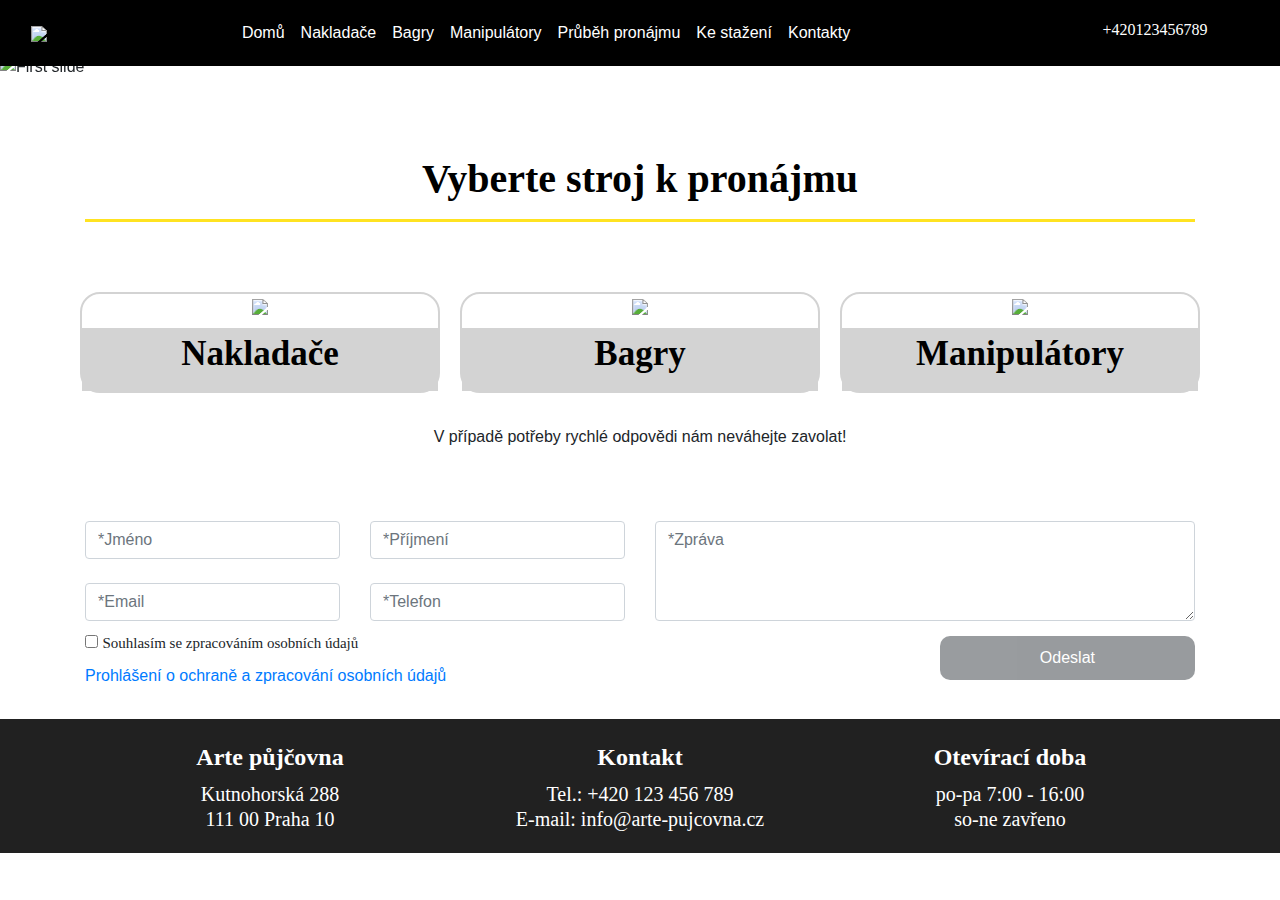
==== index.html @ a30c2c7e "test" ====
<!DOCTYPE html>
<html lang="en" xmlns:href="http://www.w3.org/1999/xhtml">
<link rel="stylesheet" href="https://stackpath.bootstrapcdn.com/bootstrap/4.3.1/css/bootstrap.min.css" integrity="sha384-ggOyR0iXCbMQv3Xipma34MD+dH/1fQ784/j6cY/iJTQUOhcWr7x9JvoRxT2MZw1T" crossorigin="anonymous">
<link rel="stylesheet" href="css/style.css">
<script src="https://stackpath.bootstrapcdn.com/bootstrap/4.3.1/js/bootstrap.min.js" integrity="sha384-JjSmVgyd0p3pXB1rRibZUAYoIIy6OrQ6VrjIEaFf/nJGzIxFDsf4x0xIM+B07jRM" crossorigin="anonymous"></script>
<script src="js/bootstrap.js"></script>
<script src="js/bootstrap.bundle.js"></script>
<script src="https://ajax.googleapis.com/ajax/libs/jquery/3.4.1/jquery.min.js"></script>
<title>Půjčovna</title>
<head>
    <meta charset="UTF-8">
    <link rel="icon" href="obrazky/kramer_favicon.png">

    <!-- Global site tag (gtag.js) - Google Analytics -->
    <script async src="https://www.googletagmanager.com/gtag/js?id=UA-153707017-1"></script>
    <script>
        window.dataLayer = window.dataLayer || [];
        function gtag(){dataLayer.push(arguments);}
        gtag('js', new Date());

        gtag('config', 'UA-153707017-1');
    </script>


</head>
<body>
<div class="navbar1">
<nav class="navbar navbar-expand-lg navbar-dark fixed-top">
    <div class="col my-col3">
        <div id="left">
            <img class="logo" src="obrazky/arte_logo.png">
        </div>
    </div>

    <div class="collapse navbar-collapse" id="navbarSupportedContent">
        <ul class="navbar-nav mr-auto">
            <li class="nav-item active">
                <a class="nav-link" href="index.html">Domů <span class="sr-only">(current)</span></a>
            </li>

            <li class="nav-item active">
                <a class="nav-link" href="nakladace.html">Nakladače <span class="sr-only">(current)</span></a>
            </li>

            <li class="nav-item active">
                <a class="nav-link" href="bagry.html">Bagry <span class="sr-only">(current)</span></a>
            </li>

            <li class="nav-item active">
                <a class="nav-link" href="manipulatory.html">Manipulátory <span class="sr-only">(current)</span></a>
            </li>

            <li class="nav-item active">
                <a class="nav-link" href="prubeh.html">Průběh pronájmu <span class="sr-only">(current)</span></a>
            </li>

            <li class="nav-item active">
                <a class="nav-link" href="ke%20stazeni.html">Ke stažení <span class="sr-only">(current)</span></a>
            </li>

            <li class="nav-item active">
                <a class="nav-link" href="kontakty.html">Kontakty <span class="sr-only">(current)</span></a>
            </li>
        </ul>
    </div>

    <div class="col my-col3">
        <div id="right">
            <p class="text"> +420123456789</p>
        </div>
    </div>

</nav>
</div>
<div id="carouselExampleIndicators" class="carousel slide" data-ride="carousel">
    <ol class="carousel-indicators">
        <li data-target="#carouselExampleIndicators" data-slide-to="0" class="active"></li>
        <li data-target="#carouselExampleIndicators" data-slide-to="1"></li>
        <li data-target="#carouselExampleIndicators" data-slide-to="2"></li>
    </ol>
    <div class="carousel-inner">
        <div class="carousel-item active">
            <img class="d-block w-100" src="https://placeimg.com/1080/500/animals" alt="First slide">
            <div class="carousel-caption d-none d-md-block">
                <h5>My Caption Title (1st Image)</h5>
                <p>The whole caption will only show up if the screen is at least medium size.</p>
            </div>
        </div>
        <div class="carousel-item">
            <img class="d-block w-100" src="https://placeimg.com/1080/500/arch" alt="Second slide">
        </div>
        <div class="carousel-item">
            <img class="d-block w-100" src="https://placeimg.com/1080/500/nature" alt="Third slide">
        </div>
    </div>
    <a class="carousel-control-prev" href="#carouselExampleIndicators" role="button" data-slide="prev">
        <span class="carousel-control-prev-icon" aria-hidden="true"></span>
        <span class="sr-only">Previous</span>
    </a>
    <a class="carousel-control-next" href="#carouselExampleIndicators" role="button" data-slide="next">
        <span class="carousel-control-next-icon" aria-hidden="true"></span>
        <span class="sr-only">Next</span>
    </a>
</div>

<div class="container my-container">
    <div class="row my-row">
        <div class="col my-col1">
            <h2 class="h2">
                <span>
                Vyberte stroj k pronájmu
                </span>
            </h2>
        </div>
    </div>

    <div class="row my-row3">
        <div class="col my-col2">
            <a href="nakladace.html">
            <div class="row-12 my-row">
                <img class="icons" src="kategorie/nakladace.jpg">
            </div>
            <div class="row my-row-kategorie">
                <div class="col my-col-kategorie">
                    <p class="modely">
                        Nakladače
                    </p>
                </div>

            </div>
            </a>
        </div>
        <div class="col my-col2">
            <a href="bagry.html">
            <div class="row-12 my-row">
            <img class="icons" src="kategorie/bagry.jpg">
        </div>
            <div class="row my-row-kategorie">
                <div class="col my-col-kategorie">
                    <p class="modely">
                        Bagry
                    </p>
                </div>

            </div>
            </a>
        </div>

        <div class="col my-col2">
            <a href="manipulatory.html">
            <div class="row-12 my-row">
                <img class="icons" src="kategorie/manipulatory.jpg">
            </div>
            <div class="row my-row-kategorie">
                <div class="col my-col-kategorie">
                    <p class="modely">
                        Manipulátory
                    </p>
                </div>
            </div>
            </a>
        </div>
</div>
    <br>
    <br>
    <br>
    <div class="row my-row">
        <div class="col my-col">
            <section class="mb-4">

                <p class="text-center w-responsive mx-auto mb-5">V případě potřeby rychlé odpovědi nám neváhejte zavolat!</p>

                <div class="row my-row2">

                    <div class="col-md-9 mb-md-0 mb-5">
                        <form id="contact-form" name="contact-form" action="funkce.php" method="POST">

                            <div class="row my-row2">

                                <div class="col-md-4">
                                    <div class="md-form mb-0">
                                        <label for="name" class=""></label>
                                        <input type="text" id="name" name="name" class="form-control" maxlength="40" placeholder="*Jméno" required>
                                    </div>
                                </div>
                                <div class="col-md-4">
                                    <div class="md-form mb-0">
                                        <label for="prijmeni" class=""></label>
                                        <input type="text" id="prijmeni" name="prijmeni" class="form-control" maxlength="30" placeholder="*Příjmení" required>
                                    </div>
                                </div>
                                <div class="col my-form">
                                    <div class="md-form1">
                                        <label for="message"></label>
                                        <textarea type="text" id="message" name="message" rows="3" class="form-control md-textarea" placeholder="*Zpráva" required></textarea>
                                    </div>
                                </div>
                            </div>

                            <div class="row">
                                <div class="col-md-4">
                                    <div class="md-form mb-0">
                                        <label for="email" class=""></label>
                                        <input type="text" id="email" name="email" class="form-control" maxlength="30" placeholder="*Email" required>
                                    </div>
                                </div>
                                <div class="col-md-4">
                                    <div class="md-form mb-0">
                                        <label for="cislo" class=""></label>
                                        <input type="number" id="cislo" name="cislo" class="form-control" min="9" max="13" placeholder="*Telefon" required>
                                    </div>
                                </div>
                            </div>
                        </form>
                    </div>
                </div>
                <div class="row my-row-send-contact">
                    <div class="col my-col-left">
                        <div class="col my-gdpr">
                            <input class="form-group" type="checkbox" value="1" id="check"> <span class="text-gdpr">Souhlasím se zpracováním osobních údajů</span> <br>
                            <a target="_blank" href="http://www.arte-praha.cz/data/ProhlaseniSpolecnostiGDPR2018.pdf">Prohlášení o ochraně a zpracování osobních údajů</a>
                        </div>
                    </div>
                    <div>
                        <div class="row-button">
                            <div class="col my-col5">
                    <span class="tool-tip" data-toggle="tooltip" data-placement="top" title="<-Zaškrtněte prosím souhlas">
                        <button id="tlacitko1" class="tlacitko1" disabled onclick="document.getElementById('contact-form').submit();">Odeslat</button>
                    </span>

                                <script>
                                    $(document).ready(function() {
                                        $('[data-toggle="tooltip"]').tooltip();
                                    });
                                </script>
                                <script>
                                    //Add a JQuery click event handler onto our checkbox.
                                    $('#check').click(function(){
                                        //If the checkbox is checked.
                                        if($(this).is(':checked')){
                                            //Enable the submit button.
                                            $('#tlacitko1').attr("disabled", false);
                                        } else{
                                            //If it is not checked, disable the button.
                                            $('#tlacitko1').attr("disabled", true);
                                        }
                                    });
                                </script>
                            </div>
                        </div>
                    </div>
                </div>
            </section>
        </div>
    </div>
</div>

<footer id="sticky-footer" class="py-4 text-white-50">
    <div class="container text-center">
        <div class="row footer">

            <div class="col-4 footer">
            <h4 class="footer_nadpis"><span class="text-bold">Arte půjčovna</span></h4>
                <p class="footer_text">Kutnohorská 288</p>
                <p class="footer_text">111 00 Praha 10</p>
            </div>

            <div class="col-4 footer">
                <h4 class="footer_nadpis"><span class="text-bold">Kontakt</span></h4>
                <p class="footer_text">Tel.: +420 123 456 789</p>
                <p class="footer_text">E-mail: info@arte-pujcovna.cz</p>
            </div>

            <div class="col-4 footer">
                <h4 class="footer_nadpis"><span class="text-bold">Otevírací doba</span></h4>
                <p class="footer_text">po-pa 7:00 - 16:00</p>
                <p class="footer_text">so-ne zavřeno</p>
            </div>


        </div>
    </div>
</footer>
</body>
</html>
---- css/style.css ----
body{
    margin: 0px;
    background-color: white;
}
.my-container {

}
.navbar{
    text-align: center;
    background-color: black;
}
.navbar1{
    margin-bottom: 55px;
}
.my-row {

}
.my-row-kategorie{

}

.my-row1{
    margin-bottom: -20px;
}
.row-button{
    text-align: right;
    margin-right: 15px;
}
.md-form1{
    width: 510px;
    position: absolute;
}
.logo {
    width: calc(10vw + 3em);
}
.footer {
    margin: 0 auto;
}
.left {
    text-align: left;
    margin: 0 auto;
}
.text {
    color: white;
    padding-top: 10px;
    font-family: Calibri;
}
.text-gdpr{
    font-size: 15px;
    font-family: Calibri;
}
.seda{
    font-family: Calibri;
    color: #535E5D;
}
.footer_text{
    font-family: Calibri;
    font-size: 20px;
    color: white;
    margin-bottom: -5px;
}
.footer_nadpis{
    color: white;
}
.nadpis{
    font-size: 25px;
    font-weight: bold;
}
.h2{
    color: black;
    font-family: Calibri;
    font-weight: bold;
    font-size: 40px;
    margin-top: -10px;
    margin-bottom: -10px;
    border-bottom: 3px solid #ffe321;
    line-height: 2em;

}
.h2 span{
    background: white;
    padding:0 10px;
}

.text1{
    font-family: Calibri;
    font-size: calc(0.35vw + 0.95em);
}
.odkaz{
    font-family: Calibri;
    font-size: calc(0.35vw + 0.95em);
    color: black;
    text-decoration: black;
}
.text-bold{
    font-weight: bold;
    font-family: Calibri;
}
.my-col{

}
.my-col-left{
    text-align: left;
}
.my-col1{
    text-align: center;
    margin-top: 70px;
    margin-bottom: 70px;
}
.my-col2{
    background-color: white;
    text-align: center;
    margin: 10px;
    border-radius: 20px;
    border: 2px solid lightgrey;
}
.my-col4{
    background-color: transparent;
    margin: 10px;
}
.my-col6{

}
.icons{
    width: 80%;
}
.hodnota{
    text-align: right;
}
.hodnoty{

}
.my-col-left{
    right: 15px;
    top: 10px;
}
.nazev{
    font-family: Calibri;
    font-weight: bold;
    font-size: 17px;
    text-align: left;
}
.nazvy{
    text-align: left;
}
.modely{
    color: black;
    font-family: Calibri;
    font-size: 35px;
    font-weight: bold;
    margin-bottom: 10px;
}
.my-row-kategorie{
    background-color: lightgrey;
    margin-top: 10px;
}
.my-col-kategorie1{
    background-color: #ffde11;
}
.my-row-produkt1{

}
.cena{
    font-weight: bold;
}
.tlacitko{
    background-color: black;
    border: none;
    color: white;
    padding: 5px 10px;
    text-align: center;
    display: inline-table;
    font-size: 15px;
    margin-bottom: 20px;
    border-radius: 10px;
    transition: all 0.5s ease;
}
.tlacitko:hover{
    background-color: lightgrey;
    color: black;
}
.tlacitko1{
    background-color: #343a40;
    border: none;
    color: white;
    padding: 10px 100px;
    text-align: center;
    text-decoration: none;
    display: inline-block;
    font-size: 16px;
    margin: 15px;
    border-radius: 10px;
    transition: all 0.5s ease;
}
.tlacitko1:hover{
    background-color: yellow;
    color: black;
}
.tlacitko1:disabled{
    opacity: 0.5;
}
.tlacitko1:enabled{
    opacity: 1;
}
.mb-4{
    margin-top: -50px;
}
.droplist{
    border: 2px solid red;
}
.document{
    width: 5%;
    margin-left: 15px;
}
.no-decor{
    color: black;
}
.no-decor:hover{
    text-decoration: none;
    color: black;
}
.koncept{
    width: 47%;
    border-radius: 20px;
}
.my-col5{
    margin-left: 30px;
}

#message{
    padding-bottom: 20px;
    width: 540px
}
#obrazek{
    position: relative;
    width: 100%;
    height: 100%;
}
#left{
    text-align: left;
}
#stred{
    text-align: center;
    font-size: calc(0.7vw + 0.63em);
}
#sticky-footer{
    background-color: rgba(0, 0, 0, 0.87);
}
#right{
    text-align: center;
}
@media screen and (max-width: 1080px){
    .md-form1{
        position: absolute;
        width: 300px;
    }
    .my-col2{
        max-width: 500px;
        margin: 10px auto;
    }
    .my-row3{
        align-content: center;
        border: 2px solid transparent;
    }
    .tlacitko{
        font-size: 30px;
        height: 70px;
        width: 450px;
    }
    .nazev{
        font-size: 25px;
    }
    .nazvy{
        font-size: 20px;
    }
    .modely{
        font-size: 40px;
    }
    .hodnota{
        font-size: 20px;
    }
    .koncept{
        width: 100%;
    }
    .tool-tip {
        display: inline-block;
    }

    .tool-tip [disabled] {
        pointer-events: none;
    }
}

@media screen and (max-width: 1200px){
    #message{
        width: 450px;
    }
}

@media screen and (max-width: 768px){
    #message{
        position: relative;
        top: 125px;
        padding-bottom: 0;
        width: calc(80vw + 3.2rem);
    }
    .my-row-send-contact{
        margin-top: 70px;
    }
}

@media screen and (max-width: 600px){
    .row-button{
        text-align: center;

    }
    .tlacitko1{
        position: absolute;
        right: -15px;
    }
    .text-gdpr{
        font-size: 10px;
        font-family: Calibri;
    }
    .gdpr{
        font-size: 10px;
        font-family: Calibri;
    }
    .my-col3{
        width: 2px;
    }
}
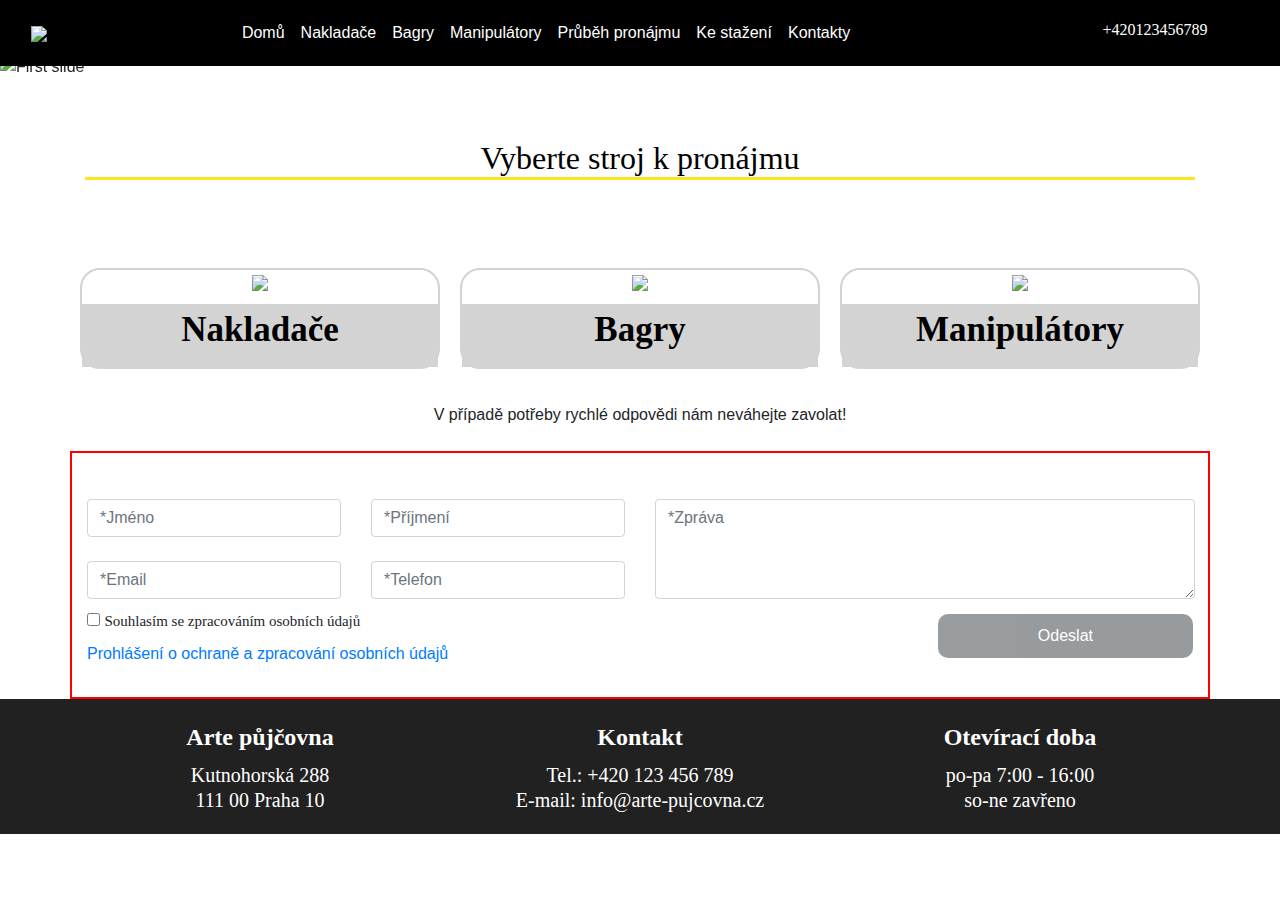
==== commit 1b725a88: "test" ====
--- a/index.html
+++ b/index.html
@@ -6,6 +6,9 @@
 <script src="js/bootstrap.js"></script>
 <script src="js/bootstrap.bundle.js"></script>
 <script src="https://ajax.googleapis.com/ajax/libs/jquery/3.4.1/jquery.min.js"></script>
+<link rel="stylesheet" href="https://stackpath.bootstrapcdn.com/bootstrap/4.3.1/css/bootstrap.min.css">
+<link rel="stylesheet" href="https://maxcdn.bootstrapcdn.com/font-awesome/4.7.0/css/font-awesome.min.css">
+<script src="https://cdnjs.cloudflare.com/ajax/libs/popper.js/1.14.7/umd/popper.min.js"></script>
 <title>Půjčovna</title>
 <head>
     <meta charset="UTF-8">
@@ -107,9 +110,9 @@
     <div class="row my-row">
         <div class="col my-col1">
             <h2 class="h2">
-                <span>
+
                 Vyberte stroj k pronájmu
-                </span>
+
             </h2>
         </div>
     </div>
--- a/css/style.css
+++ b/css/style.css
@@ -97,7 +97,7 @@
     font-family: Calibri;
 }
 .my-col{
-
+    border: 2px solid red;
 }
 .my-col-left{
     text-align: left;
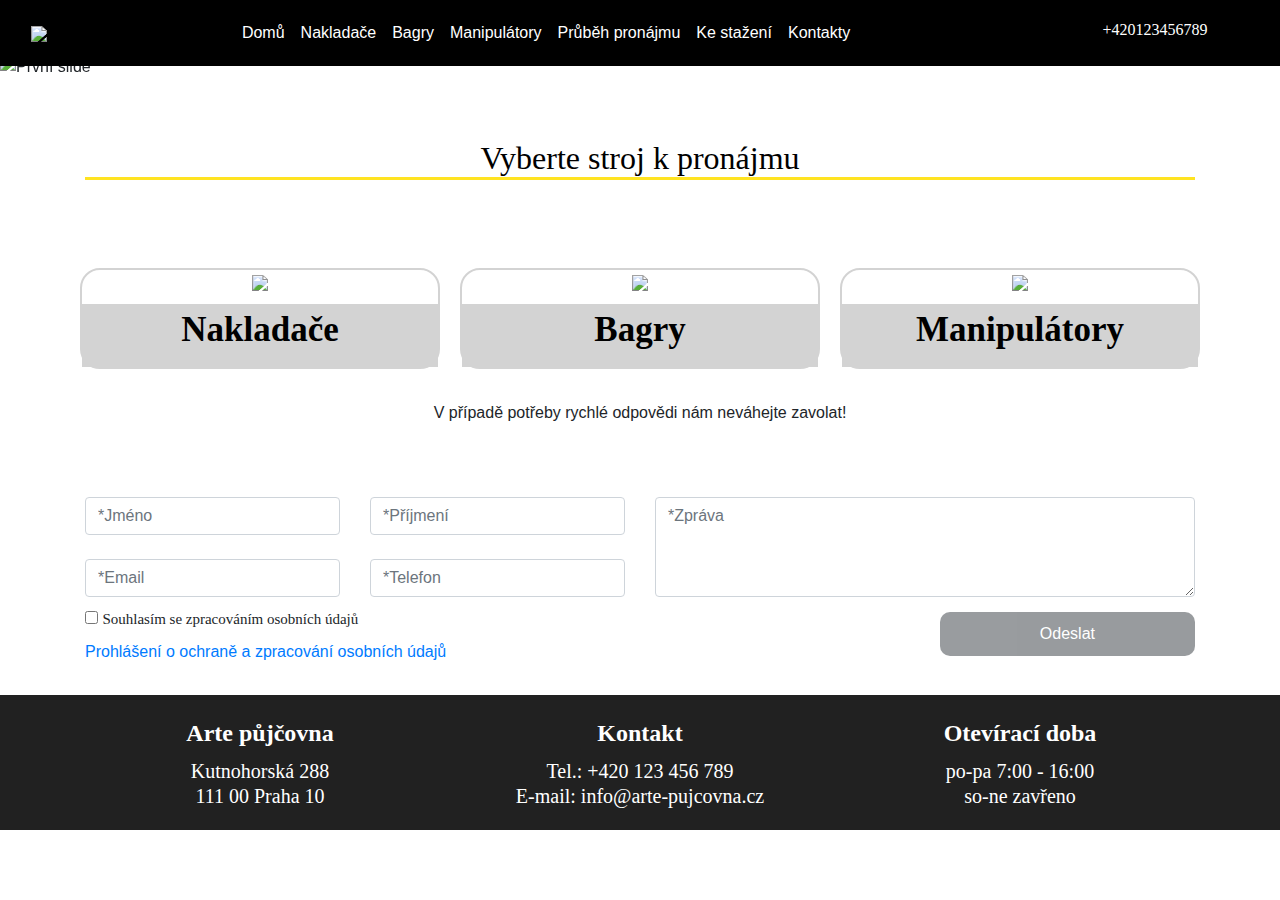
==== commit 0dfdf8cf: "test" ====
--- a/index.html
+++ b/index.html
@@ -75,37 +75,31 @@
 
 </nav>
 </div>
-<div id="carouselExampleIndicators" class="carousel slide" data-ride="carousel">
-    <ol class="carousel-indicators">
-        <li data-target="#carouselExampleIndicators" data-slide-to="0" class="active"></li>
-        <li data-target="#carouselExampleIndicators" data-slide-to="1"></li>
-        <li data-target="#carouselExampleIndicators" data-slide-to="2"></li>
-    </ol>
-    <div class="carousel-inner">
+<div id="UvodCarousel" class="carousel slide" data-ride="carousel">
+    <div class="carousel-inner" role="listbox">
         <div class="carousel-item active">
-            <img class="d-block w-100" src="https://placeimg.com/1080/500/animals" alt="First slide">
-            <div class="carousel-caption d-none d-md-block">
-                <h5>My Caption Title (1st Image)</h5>
-                <p>The whole caption will only show up if the screen is at least medium size.</p>
+            <img class="d-block w-100" src="obrazky/head.jpg" alt="První slide">
+            <div class="carousel-caption">
+                <h3>Test 1</h3>
+                <p>Prvni slide</p>
             </div>
         </div>
         <div class="carousel-item">
-            <img class="d-block w-100" src="https://placeimg.com/1080/500/arch" alt="Second slide">
+            <img class="d-block w-100" src="obrazky/head.jpg" alt="Druhy slide">
+            <div class="carousel-caption">
+                <h3>Test 2</h3>
+                <p>Druhy slide</p>
+            </div>
         </div>
         <div class="carousel-item">
-            <img class="d-block w-100" src="https://placeimg.com/1080/500/nature" alt="Third slide">
-        </div>
-    </div>
-    <a class="carousel-control-prev" href="#carouselExampleIndicators" role="button" data-slide="prev">
-        <span class="carousel-control-prev-icon" aria-hidden="true"></span>
-        <span class="sr-only">Previous</span>
-    </a>
-    <a class="carousel-control-next" href="#carouselExampleIndicators" role="button" data-slide="next">
-        <span class="carousel-control-next-icon" aria-hidden="true"></span>
-        <span class="sr-only">Next</span>
-    </a>
-</div>
-
+            <img class="d-block w-100" src="obrazky/head.jpg" alt="Treti slide">
+            <div class="carousel-caption">
+                <h3>Test 3</h3>
+                <p>Treti slide</p>
+            </div>
+        </div>
+    </div>
+</div>
 <div class="container my-container">
     <div class="row my-row">
         <div class="col my-col1">
--- a/css/style.css
+++ b/css/style.css
@@ -97,7 +97,7 @@
     font-family: Calibri;
 }
 .my-col{
-    border: 2px solid red;
+
 }
 .my-col-left{
     text-align: left;
@@ -206,7 +206,7 @@
     margin-top: -50px;
 }
 .droplist{
-    border: 2px solid red;
+
 }
 .document{
     width: 5%;
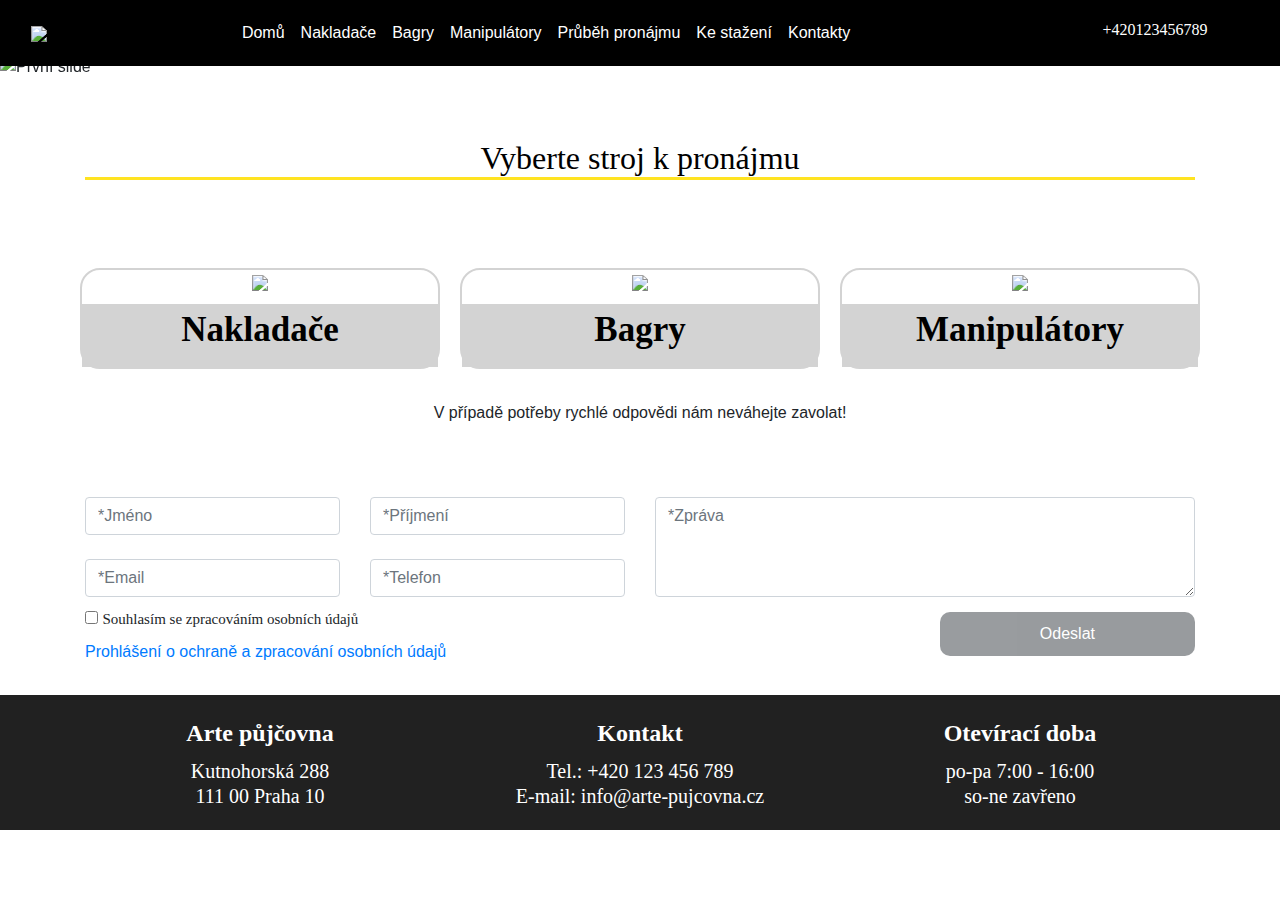
==== commit 3a83a057: "test" ====
--- a/index.html
+++ b/index.html
@@ -98,6 +98,16 @@
                 <p>Treti slide</p>
             </div>
         </div>
+        <a class="carousel-control-prev" href="#UvodCarousel" role="button" data-slide="prev">
+            <span class="carousel-control-prev-icon"></span>
+            <span class="sr-only">Minuly</span>
+        </a>
+
+        <a class="carousel-control-next" href="#UvodCarousel" role="button" data-slide="next">
+            <span class="carousel-control-next-icon"></span>
+            <span class="sr-only">Dalsi</span>
+        </a>
+
     </div>
 </div>
 <div class="container my-container">
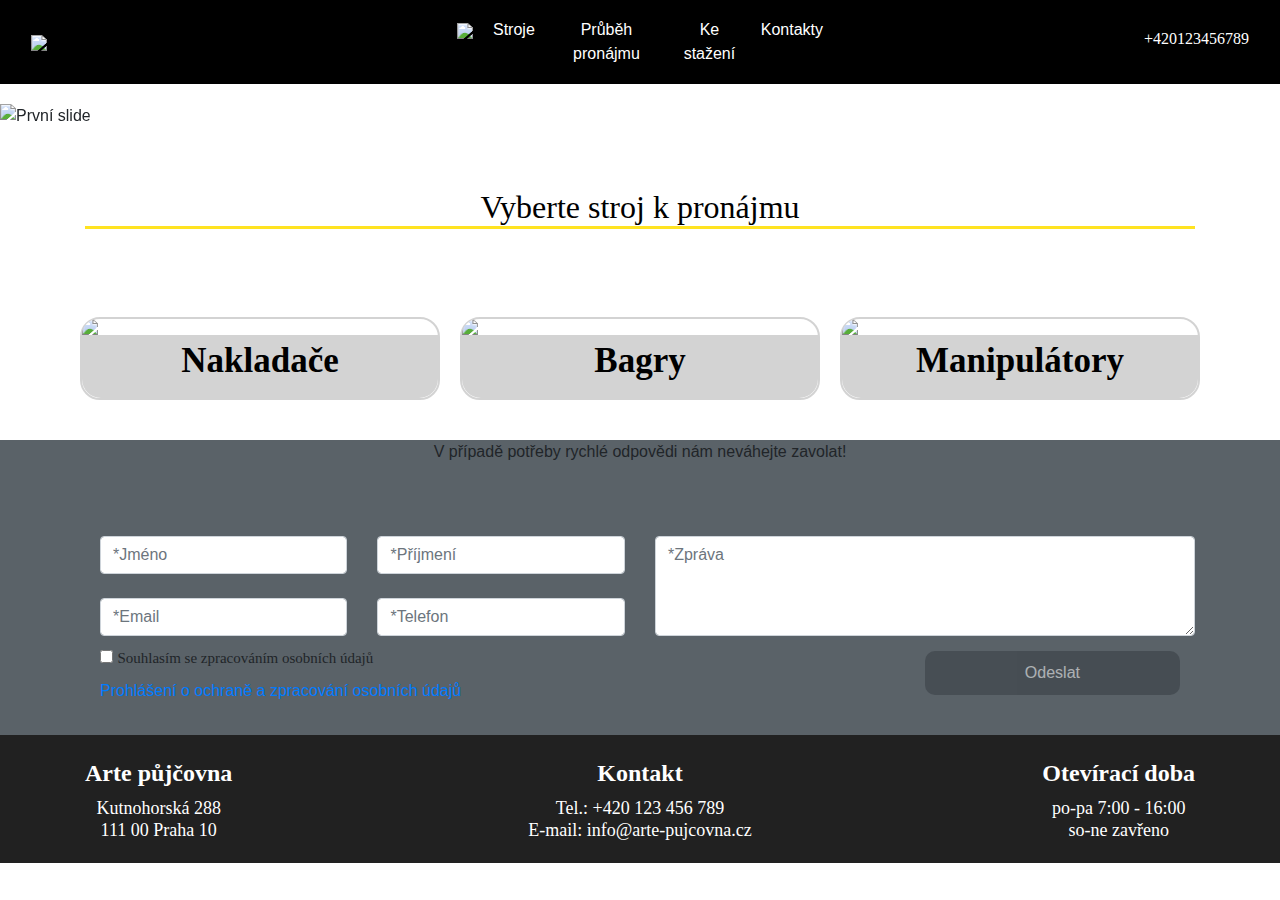
==== commit e53d257d: "test" ====
--- a/index.html
+++ b/index.html
@@ -2,13 +2,13 @@
 <html lang="en" xmlns:href="http://www.w3.org/1999/xhtml">
 <link rel="stylesheet" href="https://stackpath.bootstrapcdn.com/bootstrap/4.3.1/css/bootstrap.min.css" integrity="sha384-ggOyR0iXCbMQv3Xipma34MD+dH/1fQ784/j6cY/iJTQUOhcWr7x9JvoRxT2MZw1T" crossorigin="anonymous">
 <link rel="stylesheet" href="css/style.css">
+<script src="https://ajax.googleapis.com/ajax/libs/jquery/3.4.1/jquery.min.js"></script>
 <script src="https://stackpath.bootstrapcdn.com/bootstrap/4.3.1/js/bootstrap.min.js" integrity="sha384-JjSmVgyd0p3pXB1rRibZUAYoIIy6OrQ6VrjIEaFf/nJGzIxFDsf4x0xIM+B07jRM" crossorigin="anonymous"></script>
+<script src="https://cdnjs.cloudflare.com/ajax/libs/popper.js/1.14.7/umd/popper.min.js"></script>
 <script src="js/bootstrap.js"></script>
 <script src="js/bootstrap.bundle.js"></script>
-<script src="https://ajax.googleapis.com/ajax/libs/jquery/3.4.1/jquery.min.js"></script>
 <link rel="stylesheet" href="https://stackpath.bootstrapcdn.com/bootstrap/4.3.1/css/bootstrap.min.css">
 <link rel="stylesheet" href="https://maxcdn.bootstrapcdn.com/font-awesome/4.7.0/css/font-awesome.min.css">
-<script src="https://cdnjs.cloudflare.com/ajax/libs/popper.js/1.14.7/umd/popper.min.js"></script>
 <title>Půjčovna</title>
 <head>
     <meta charset="UTF-8">
@@ -27,47 +27,68 @@
 
 </head>
 <body>
+<div id="top-head-wrapper">
+    <div class="top-head-logo">
+        <img src="data/images/logos/logo-blue.png" alt="ARTE logo">
+
+        <div id="top-head-decoration">
+        </div>
+    </div>
+
+    <p><span>tel:</span> +420 123 456 789</p>
+</div>
 <div class="navbar1">
 <nav class="navbar navbar-expand-lg navbar-dark fixed-top">
-    <div class="col my-col3">
+    <div class="col-4 my-col3">
         <div id="left">
             <img class="logo" src="obrazky/arte_logo.png">
         </div>
     </div>
 
+    <div class="col-4 center">
     <div class="collapse navbar-collapse" id="navbarSupportedContent">
         <ul class="navbar-nav mr-auto">
             <li class="nav-item active">
-                <a class="nav-link" href="index.html">Domů <span class="sr-only">(current)</span></a>
-            </li>
-
-            <li class="nav-item active">
-                <a class="nav-link" href="nakladace.html">Nakladače <span class="sr-only">(current)</span></a>
-            </li>
-
-            <li class="nav-item active">
-                <a class="nav-link" href="bagry.html">Bagry <span class="sr-only">(current)</span></a>
-            </li>
-
-            <li class="nav-item active">
-                <a class="nav-link" href="manipulatory.html">Manipulátory <span class="sr-only">(current)</span></a>
-            </li>
-
-            <li class="nav-item active">
-                <a class="nav-link" href="prubeh.html">Průběh pronájmu <span class="sr-only">(current)</span></a>
-            </li>
-
-            <li class="nav-item active">
-                <a class="nav-link" href="ke%20stazeni.html">Ke stažení <span class="sr-only">(current)</span></a>
-            </li>
-
-            <li class="nav-item active">
-                <a class="nav-link" href="kontakty.html">Kontakty <span class="sr-only">(current)</span></a>
+                <button class="dropbtn" onclick="window.location.href = 'index.html' "><img src="obrazky/home.png" style="width: 20px"> </button>
+            </li>
+            <li class="nav-item active">
+
+                <div class="dropdown">
+                    <button class="dropbtn">Stroje</button>
+                    <div class="dropdown-content">
+                        <div class="menu-block">
+                            <a class="nav-link" href="nakladace.html"><p class="kategorie-nadpis">Nakladače</p>
+                                <img class="menu-obrazek" src="kategorie/nakladace.jpg" alt="nakladace">
+                            </a>
+                        </div>
+                        <div class="menu-block">
+                        <a class="nav-link" href="bagry.html"><p class="kategorie-nadpis">Bagry</p>
+                            <img class="menu-obrazek" src="kategorie/bagry.jpg" alt="bagry">
+                        </a>
+                        </div>
+                            <div class="menu-block">
+                        <a class="nav-link" href="manipulatory.html"><p class="kategorie-nadpis">Manipulátory</p>
+                            <img class="menu-obrazek" src="kategorie/manipulatory.jpg" alt="manipulatory">
+                        </a>
+                            </div>
+                    </div>
+                </div>
+            </li>
+            <li class="nav-item active">
+                <button class="dropbtn" onclick="window.location.href = 'prubeh.html' ">Průběh pronájmu</button>
+            </li>
+
+            <li class="nav-item active">
+                <button class="dropbtn" onclick="window.location.href = 'ke_stazeni.html' ">Ke stažení</button>
+            </li>
+
+            <li class="nav-item active">
+                <button class="dropbtn" onclick="window.location.href = 'kontakty.html' ">Kontakty</button>
             </li>
         </ul>
     </div>
-
-    <div class="col my-col3">
+    </div>
+    <div class="col-4 my-col3">
         <div id="right">
             <p class="text"> +420123456789</p>
         </div>
@@ -75,8 +96,8 @@
 
 </nav>
 </div>
-<div id="UvodCarousel" class="carousel slide" data-ride="carousel">
-    <div class="carousel-inner" role="listbox">
+<div id="UvodCarousel" class="carousel slide" data-ride="carousel" data-interval="10000">
+    <div class="carousel-inner">
         <div class="carousel-item active">
             <img class="d-block w-100" src="obrazky/head.jpg" alt="První slide">
             <div class="carousel-caption">
@@ -123,9 +144,9 @@
 
     <div class="row my-row3">
         <div class="col my-col2">
-            <a href="nakladace.html">
-            <div class="row-12 my-row">
-                <img class="icons" src="kategorie/nakladace.jpg">
+            <a class="odkaz-pic" href="nakladace.html">
+            <div class="row my-row-icons">
+                <img class="category-icons" src="kategorie/nakladace.jpg">
             </div>
             <div class="row my-row-kategorie">
                 <div class="col my-col-kategorie">
@@ -138,9 +159,9 @@
             </a>
         </div>
         <div class="col my-col2">
-            <a href="bagry.html">
-            <div class="row-12 my-row">
-            <img class="icons" src="kategorie/bagry.jpg">
+            <a class="odkaz-pic" href="bagry.html">
+            <div class="row my-row-icons">
+            <img class="category-icons" src="kategorie/bagry.jpg">
         </div>
             <div class="row my-row-kategorie">
                 <div class="col my-col-kategorie">
@@ -154,9 +175,9 @@
         </div>
 
         <div class="col my-col2">
-            <a href="manipulatory.html">
-            <div class="row-12 my-row">
-                <img class="icons" src="kategorie/manipulatory.jpg">
+            <a class="odkaz-pic" href="manipulatory.html">
+            <div class="row my-row-icons">
+                <img class="category-icons" src="kategorie/manipulatory.jpg">
             </div>
             <div class="row my-row-kategorie">
                 <div class="col my-col-kategorie">
@@ -168,11 +189,11 @@
             </a>
         </div>
 </div>
-    <br>
-    <br>
-    <br>
-    <div class="row my-row">
-        <div class="col my-col">
+</div>
+
+<div class="contactbg">
+    <div class="container" id="contact">
+        <div class="col my-col-contact-bg">
             <section class="mb-4">
 
                 <p class="text-center w-responsive mx-auto mb-5">V případě potřeby rychlé odpovědi nám neváhejte zavolat!</p>
@@ -264,25 +285,29 @@
 
 <footer id="sticky-footer" class="py-4 text-white-50">
     <div class="container text-center">
-        <div class="row footer">
-
-            <div class="col-4 footer">
+        <div class="row footer1">
+
+            <div class="col footer">
+                <div class="left_footer">
             <h4 class="footer_nadpis"><span class="text-bold">Arte půjčovna</span></h4>
                 <p class="footer_text">Kutnohorská 288</p>
                 <p class="footer_text">111 00 Praha 10</p>
             </div>
-
-            <div class="col-4 footer">
+            </div>
+
+            <div class="col footer">
                 <h4 class="footer_nadpis"><span class="text-bold">Kontakt</span></h4>
                 <p class="footer_text">Tel.: +420 123 456 789</p>
                 <p class="footer_text">E-mail: info@arte-pujcovna.cz</p>
             </div>
 
-            <div class="col-4 footer">
+            <div class="col footer">
+                <div class="right_footer">
                 <h4 class="footer_nadpis"><span class="text-bold">Otevírací doba</span></h4>
                 <p class="footer_text">po-pa 7:00 - 16:00</p>
                 <p class="footer_text">so-ne zavřeno</p>
             </div>
+            </div>
 
 
         </div>
--- a/css/style.css
+++ b/css/style.css
@@ -1,9 +1,76 @@
-body{
-    margin: 0px;
+#odkaz {
+    padding-left: 10px;
+}
+.btn-group{
+    margin-bottom: 15px;
+}
+
+.vyber{
+    border-radius: 10px;
+    border: 2px solid grey;
+    margin-right: 10px;
+}
+
+/* Dropdown Button */
+.dropbtn {
+    color: white;
+    padding: 10px;
+    font-size: 16px;
+    border: none;
+    background-color: transparent;
+}
+
+/* The container <div> - needed to position the dropdown content */
+.dropdown {
+    position: relative;
+    display: inline-block;
+}
+
+/* Dropdown Content (Hidden by Default) */
+.dropdown-content {
+    display: none;
+    position: absolute;
+    background-color: rgb(255, 255, 255);
+    min-width: 250px;
+    z-index: -1;
+
+}
+
+/* Links inside the dropdown */
+.dropdown-content a {
+    padding: 12px 16px;
+    text-decoration: none;
+}
+
+/* Change color of dropdown links on hover */
+.dropdown-content a:hover {background-color: black;}
+
+/* Show the dropdown menu on hover */
+.dropdown:hover .dropdown-content {display: block;}
+
+/* Change the background color of the dropdown button when the dropdown content is shown */
+.dropbtn:hover {background-color: yellow; color: black;}
+
+.menu-block{
+    display: inline-block;
+    border: 2px solid lightgrey;
+    margin: 2px;
+}
+
+.menu-obrazek{
+    width: 90%;
+}
+
+.body{
+    margin: 0;
     background-color: white;
 }
 .my-container {
 
+}
+
+.center{
+    float: right;
 }
 .navbar{
     text-align: center;
@@ -11,14 +78,21 @@
 }
 .navbar1{
     margin-bottom: 55px;
+
 }
 .my-row {
 
 }
-.my-row-kategorie{
-
-}
-
+.my-row-icons{
+
+}
+.category-icons{
+    width: 100%;
+    min-width: 350px;
+    height: auto;
+    border-top-left-radius: 20px;
+    border-top-right-radius: 20px;
+}
 .my-row1{
     margin-bottom: -20px;
 }
@@ -34,12 +108,29 @@
     width: calc(10vw + 3em);
 }
 .footer {
-    margin: 0 auto;
-}
+    display: block;
+    margin-left: auto;
+    margin-right: auto;
+}
+
 .left {
     text-align: left;
     margin: 0 auto;
 }
+
+.right {
+    text-align: right;
+    margin: 0 auto;
+}
+
+.left_footer{
+    float: left;
+}
+
+.right_footer{
+    float: right;
+}
+
 .text {
     color: white;
     padding-top: 10px;
@@ -55,11 +146,12 @@
 }
 .footer_text{
     font-family: Calibri;
-    font-size: 20px;
+    font-size: 18px;
     color: white;
     margin-bottom: -5px;
 }
 .footer_nadpis{
+    float: contour;
     color: white;
 }
 .nadpis{
@@ -96,6 +188,8 @@
     font-weight: bold;
     font-family: Calibri;
 }
+
+
 .my-col{
 
 }
@@ -114,16 +208,20 @@
     border-radius: 20px;
     border: 2px solid lightgrey;
 }
+
 .my-col4{
     background-color: transparent;
     margin: 10px;
 }
 .my-col6{
-
+    margin: 0 auto;
 }
 .icons{
+    float: inside;
     width: 80%;
-}
+    height: 250px;
+}
+
 .hodnota{
     text-align: right;
 }
@@ -150,16 +248,39 @@
     font-weight: bold;
     margin-bottom: 10px;
 }
+.odkaz-pic:hover{
+    text-decoration: none;
+}
+
+.kategorie-nadpis{
+    color: black;
+}
+
+.nav-link:hover .kategorie-nadpis{
+    color: white;
+}
+.my-row-produkt{
+
+}
+.box{
+
+}
+
+.my-row-cena{
+    background-color: yellow;
+}
 .my-row-kategorie{
     background-color: lightgrey;
-    margin-top: 10px;
+    border-bottom-left-radius: 19px;
+    border-bottom-right-radius: 19px;
+}
+.my-col2:hover .my-row-kategorie{
+    background-color: yellow;
 }
 .my-col-kategorie1{
     background-color: #ffde11;
 }
-.my-row-produkt1{
-
-}
+
 .cena{
     font-weight: bold;
 }
@@ -171,6 +292,7 @@
     text-align: center;
     display: inline-table;
     font-size: 15px;
+    width: 100%;
     margin-bottom: 20px;
     border-radius: 10px;
     transition: all 0.5s ease;
@@ -205,9 +327,6 @@
 .mb-4{
     margin-top: -50px;
 }
-.droplist{
-
-}
 .document{
     width: 5%;
     margin-left: 15px;
@@ -225,6 +344,13 @@
 }
 .my-col5{
     margin-left: 30px;
+}
+.contactbg{
+    background: #5a6268;
+    padding-bottom: 1px;
+}
+#contact{
+    margin-top: 80px;
 }
 
 #message{
@@ -247,7 +373,7 @@
     background-color: rgba(0, 0, 0, 0.87);
 }
 #right{
-    text-align: center;
+    text-align: right;
 }
 @media screen and (max-width: 1080px){
     .md-form1{
@@ -259,16 +385,7 @@
         margin: 10px auto;
     }
     .my-row3{
-        align-content: center;
-        border: 2px solid transparent;
-    }
-    .tlacitko{
-        font-size: 30px;
-        height: 70px;
-        width: 450px;
-    }
-    .nazev{
-        font-size: 25px;
+
     }
     .nazvy{
         font-size: 20px;
@@ -318,6 +435,9 @@
         position: absolute;
         right: -15px;
     }
+    .tlacitko {
+
+    }
     .text-gdpr{
         font-size: 10px;
         font-family: Calibri;
